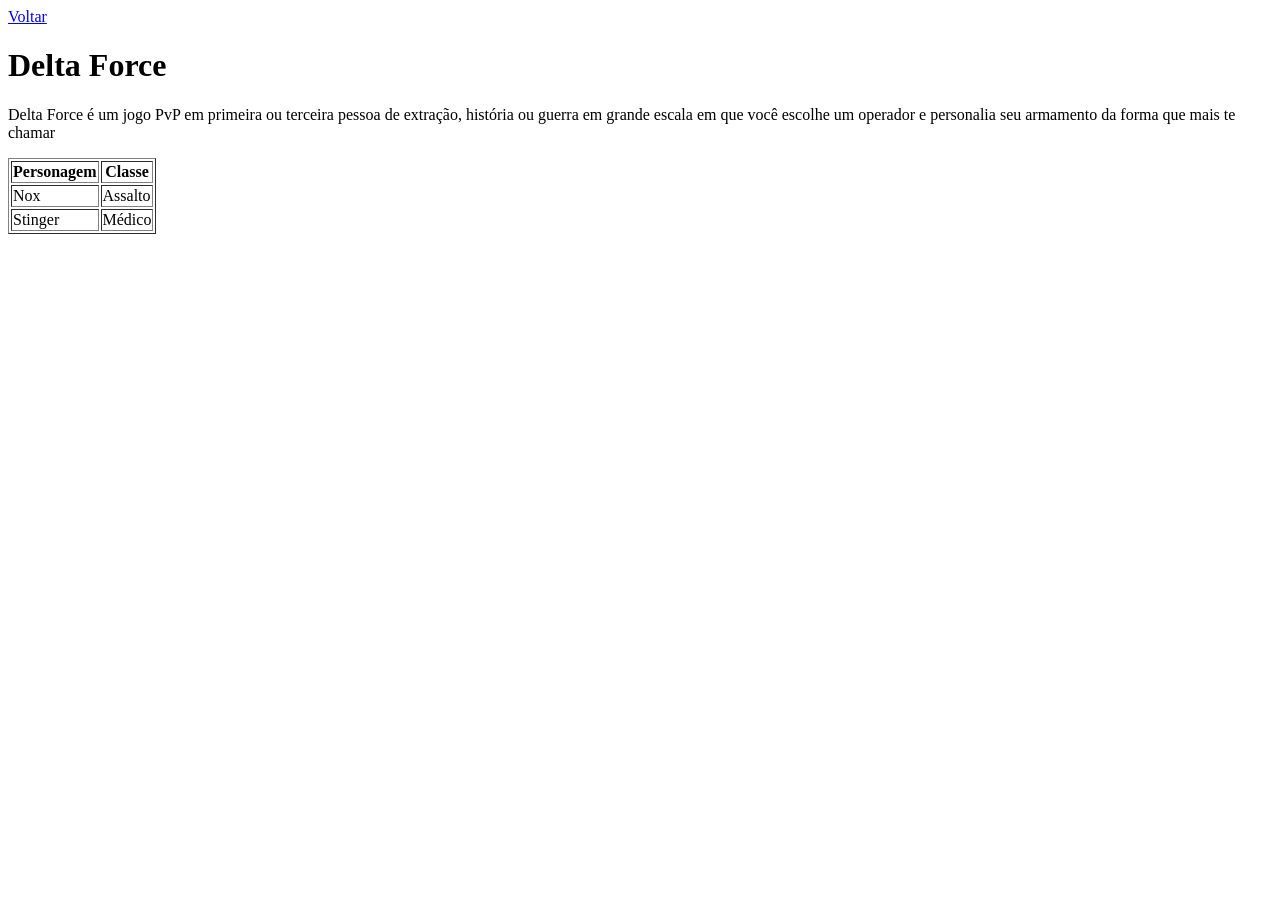
==== Delta force.html @ 9f209986 "adição de uma página, tabelas e iframes" ====
<!doctype html>
<html>
    <head>
            <a href="index.html">Voltar</a>
            <title>Delta Force</title>
    </head>
    <body>
            <h1>Delta Force</h1>
            <p>Delta Force é um jogo PvP em primeira ou terceira pessoa de extração, história ou guerra em grande escala em que você escolhe um operador e personalia seu armamento da forma que mais te chamar</p>
            
             <table border ="1">
        <thread>
            <tr>
                <th>Personagem</th>
                <th>Classe</th>
            </tr>
        </thread>
        <tbody>
                <tr>
                    <td>Nox</td>
                    <td>Assalto</td>
                </tr>
                <tr>
                    <td>Stinger</td>
                    <td>Médico</td>
                </tr>
        </tbody>
    </table>
        <iframe width="560" height="315" src="https://www.youtube.com/embed/k-KWpTjWYVs?si=OnEpB9AuJjwgjfYW&amp;controls=0" title="YouTube video player" frameborder="0" allow="accelerometer; autoplay; clipboard-write; encrypted-media; gyroscope; picture-in-picture; web-share" referrerpolicy="strict-origin-when-cross-origin" allowfullscreen></iframe>
    </body>
</html>
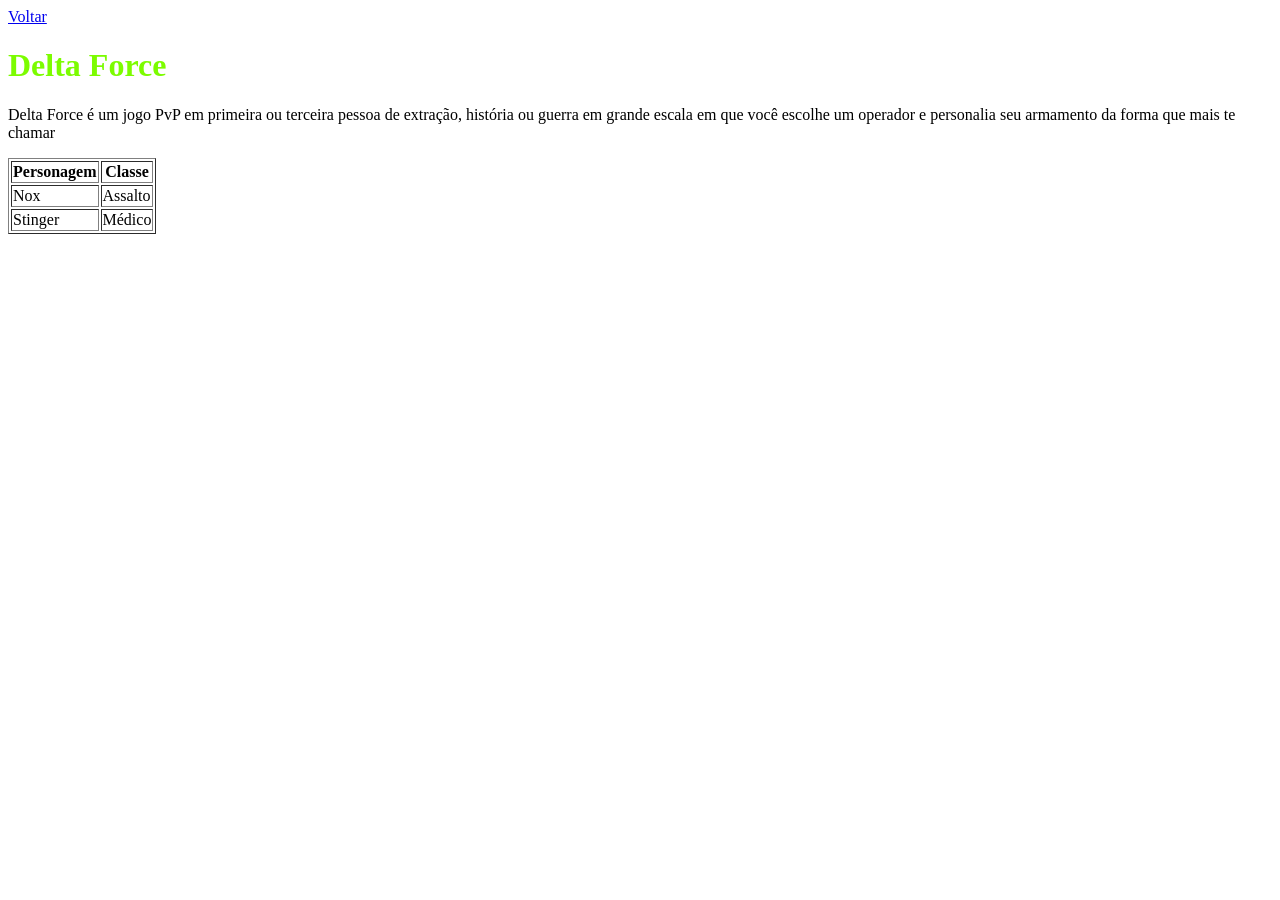
==== commit 48fb1b4f: "classe externa adicionada ao Delta Force" ====
--- a/Delta force.html
+++ b/Delta force.html
@@ -3,9 +3,11 @@
     <head>
             <a href="index.html">Voltar</a>
             <title>Delta Force</title>
+            <link rel="stylesheet" href="CSS stuff/Propiedade.css"></link>  
     </head>
     <body>
-            <h1>Delta Force</h1>
+            <h1 class="primeiraCLasse">Delta Force</h1>
+
             <p>Delta Force é um jogo PvP em primeira ou terceira pessoa de extração, história ou guerra em grande escala em que você escolhe um operador e personalia seu armamento da forma que mais te chamar</p>
             
              <table border ="1">
--- a/CSS stuff/Propiedade.css
+++ b/CSS stuff/Propiedade.css
@@ -0,0 +1,9 @@
+    .primeiraCLasse{
+        color:lawngreen;
+        font-family: Cambria, Cochin, Georgia, Times, 'Times New Roman', serif;
+        font-weight: 600;
+        font-display: fallback;
+    }
+    .primeiraCLasse:hover{
+        color: aquamarine;
+    font-weight: 600;  }
